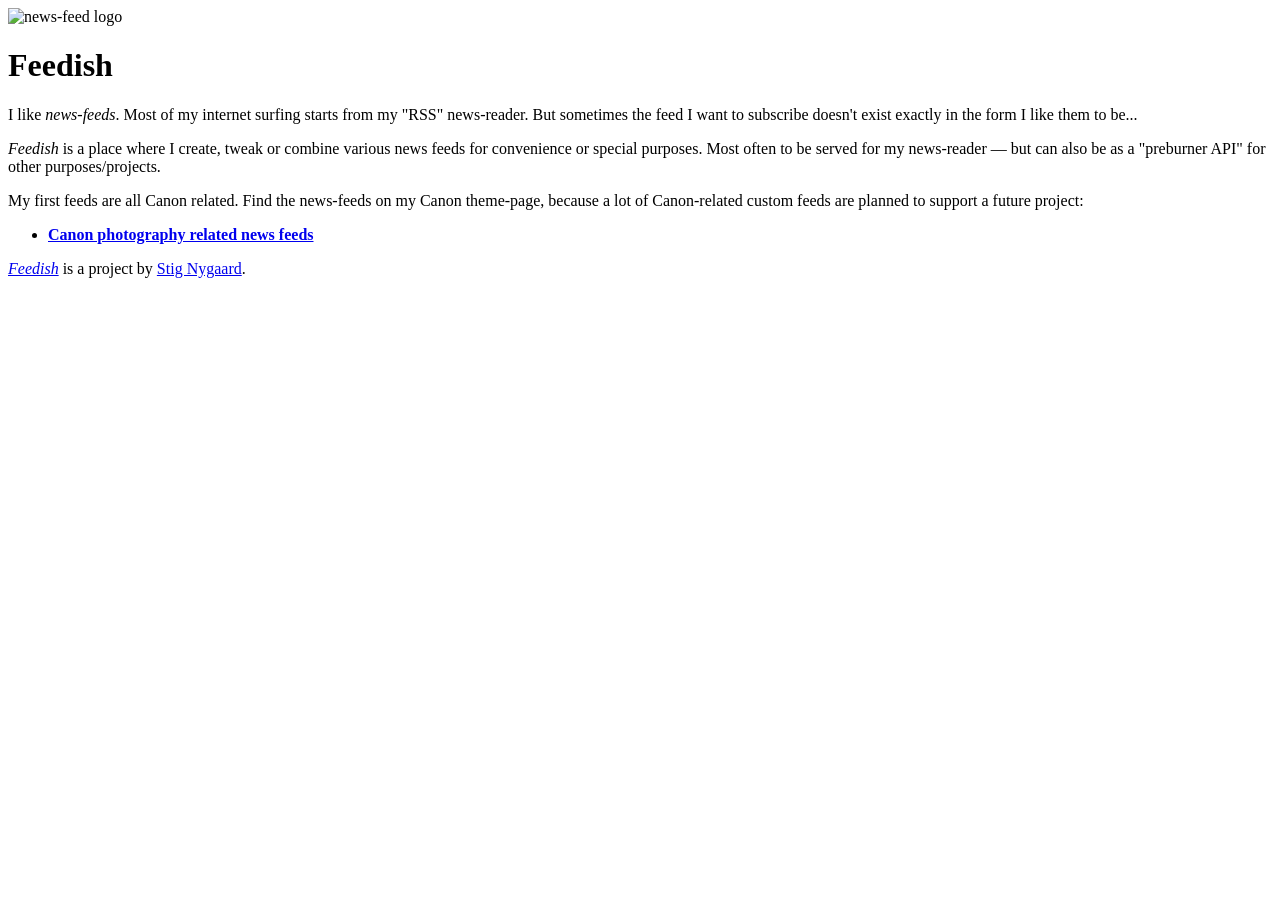
==== static/index.html @ 6b6095bd "add canonical links" ====
<!DOCTYPE html>
<html xmlns="http://www.w3.org/1999/xhtml" dir="ltr" lang="en" xml:lang="en">

<head prefix="og: http://ogp.me/ns#">
  <meta charset="UTF-8"/>
  <meta name="viewport" content="width=device-width, initial-scale=1"/>
  <title>Feedish - Stig Nygaard</title>
  <link rel="stylesheet" href="./feedish.css"/>
  <meta name="description" content="Feedish - Tweaking various news feeds for convenience and special purposes"/>
  <meta name="keywords"
        content="news feed,news feeds,newsfeed,newsfeeds,news,rss,atom,JSON Feed,JSONFeed,Stig Nygaard,deno,deno deploy"/>
  <meta name="dc.language" content="en"/>
  <meta name="dc.creator.name" content="Stig Nygaard"/>
  <meta name="author" content="Stig Nygaard"/>
  <meta name="publisher" content="Stig Nygaard"/>
  <meta name="fediverse:creator" content="@stignygaard@mastodon.world"/>
  <link rel="me" href="https://www.rockland.dk/"/>
  <link rel="me" href="https://mastodon.world/@stignygaard"/>
  <link rel="me" href="https://stignygaard.bsky.social/"/>
  <link rel="me" href="https://bsky.app/profile/stignygaard.bsky.social"/>
  <link rel="me" href="https://github.com/StigNygaard"/>
  <link rel="me" href="https://www.flickr.com/photos/stignygaard/"/>
  <link rel="canonical" href="https://feedish.stignygaard.deno.net/"/>
  <meta property="og:title" content="Feedish - Tweaking news feeds"/>
  <meta property="og:description" content="Tweaking various news feeds for convenience and special purposes."/>
  <meta property="og:image" content="https://feedish.stignygaard.deno.net/newsfeedlogo-192x192.png"/>
  <meta property="og:type" content="website"/>
  <meta property="og:url" content="https://feedish.stignygaard.deno.net/"/>
  <meta property="og:site_name" content="Feedish"/>
  <meta name="google-site-verification" content="GJg_3Y9qVf9BctWMGxy_zDuDUyExyDQpl0YjCi7mtds"/>
</head>

<body>
<main>
  <div class="sitecolumn">
    <img src="newsfeedlogo-192x192.png" alt="news-feed logo" class="logo feedicon"/>
    <h1>Feedish</h1>

    <p>I like <em>news-feeds</em>. Most of my internet surfing starts from my "RSS" news-reader. But sometimes the
      feed I want to subscribe doesn't exist exactly in the form I like them to be...</p>
    <p><em>Feedish</em> is a place where I create, tweak or combine various news feeds for convenience or
      special purposes. Most often to be served for my news-reader — but can also be as a "preburner API" for other
      purposes/projects.</p>
    <p>My first feeds are all Canon related. Find the news-feeds on my Canon theme-page, because a lot of
      Canon-related custom feeds are planned to support a future project:</p>
    <ul>
      <li><a href="./canon/"><b>Canon photography related news feeds</b></a></li>
    </ul>
  </div>
</main>
<footer>
  <div class="sitecolumn">
    <p>
      <i><a href="https://feedish.stignygaard.deno.net/">Feedish</a></i> is a project by
      <a href="https://www.rockland.dk/" title="Homepage of Stig Nygaard">Stig Nygaard</a>.
    </p>
  </div>
</footer>
</body>

</html>
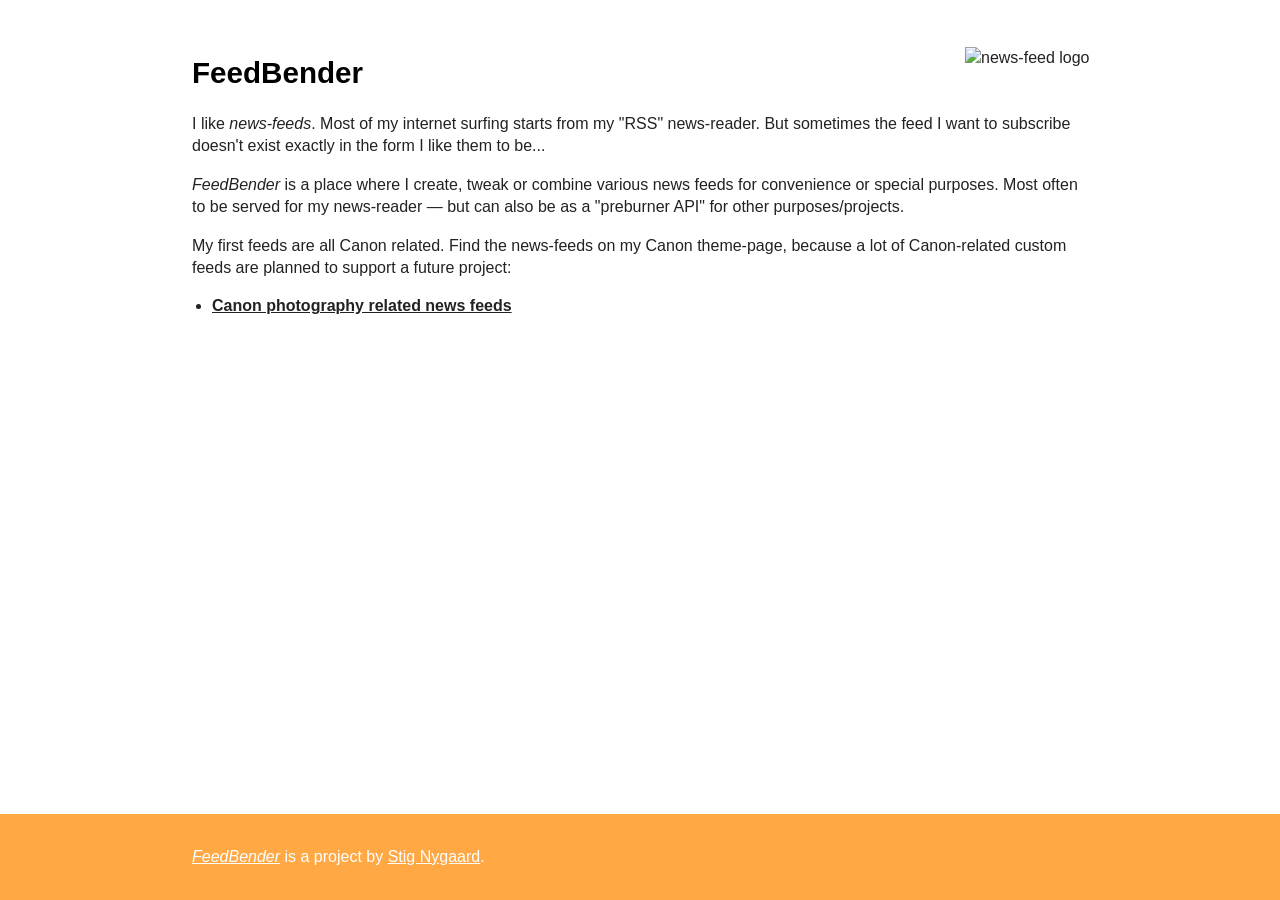
==== commit 6347ec6c: "rename to feedbender (2026)" ====
--- a/static/index.html
+++ b/static/index.html
@@ -4,9 +4,9 @@
 <head prefix="og: http://ogp.me/ns#">
   <meta charset="UTF-8"/>
   <meta name="viewport" content="width=device-width, initial-scale=1"/>
-  <title>Feedish - Stig Nygaard</title>
-  <link rel="stylesheet" href="./feedish.css"/>
-  <meta name="description" content="Feedish - Tweaking various news feeds for convenience and special purposes"/>
+  <title>FeedBender - Stig Nygaard</title>
+  <link rel="stylesheet" href="feedbender.css"/>
+  <meta name="description" content="FeedBender - Tweaking various news feeds for convenience and special purposes"/>
   <meta name="keywords"
         content="news feed,news feeds,newsfeed,newsfeeds,news,rss,atom,JSON Feed,JSONFeed,Stig Nygaard,deno,deno deploy"/>
   <meta name="dc.language" content="en"/>
@@ -20,25 +20,25 @@
   <link rel="me" href="https://bsky.app/profile/stignygaard.bsky.social"/>
   <link rel="me" href="https://github.com/StigNygaard"/>
   <link rel="me" href="https://www.flickr.com/photos/stignygaard/"/>
-  <link rel="canonical" href="https://feedish.stignygaard.deno.net/"/>
-  <meta property="og:title" content="Feedish - Tweaking news feeds"/>
+  <link rel="canonical" href="https://feedbender.com/"/>
+  <meta property="og:title" content="FeedBender - Tweaking news feeds"/>
   <meta property="og:description" content="Tweaking various news feeds for convenience and special purposes."/>
-  <meta property="og:image" content="https://feedish.stignygaard.deno.net/newsfeedlogo-192x192.png"/>
+  <meta property="og:image" content="https://feedbender.com/newsfeedlogo-192x192.png"/>
   <meta property="og:type" content="website"/>
-  <meta property="og:url" content="https://feedish.stignygaard.deno.net/"/>
-  <meta property="og:site_name" content="Feedish"/>
-  <meta name="google-site-verification" content="GJg_3Y9qVf9BctWMGxy_zDuDUyExyDQpl0YjCi7mtds"/>
+  <meta property="og:url" content="https://feedbender.com/"/>
+  <meta property="og:site_name" content="FeedBender"/>
+  <meta name="google-site-verification" content="GJg_3Y9qVf9BctWMGxy_zDuDUyExyDQpl0YjCi7mtds"/>  <!-- TODO remove! -->
 </head>
 
 <body>
 <main>
   <div class="sitecolumn">
     <img src="newsfeedlogo-192x192.png" alt="news-feed logo" class="logo feedicon"/>
-    <h1>Feedish</h1>
+    <h1>FeedBender</h1>
 
     <p>I like <em>news-feeds</em>. Most of my internet surfing starts from my "RSS" news-reader. But sometimes the
       feed I want to subscribe doesn't exist exactly in the form I like them to be...</p>
-    <p><em>Feedish</em> is a place where I create, tweak or combine various news feeds for convenience or
+    <p><em>FeedBender</em> is a place where I create, tweak or combine various news feeds for convenience or
       special purposes. Most often to be served for my news-reader — but can also be as a "preburner API" for other
       purposes/projects.</p>
     <p>My first feeds are all Canon related. Find the news-feeds on my Canon theme-page, because a lot of
@@ -51,7 +51,7 @@
 <footer>
   <div class="sitecolumn">
     <p>
-      <i><a href="https://feedish.stignygaard.deno.net/">Feedish</a></i> is a project by
+      <i><a href="https://feedbender.com/">FeedBender</a></i> is a project by
       <a href="https://www.rockland.dk/" title="Homepage of Stig Nygaard">Stig Nygaard</a>.
     </p>
   </div>
--- a/static/feedbender.css
+++ b/static/feedbender.css
@@ -0,0 +1,239 @@
+:root {
+  height: 100%;
+  font-family: 'Helvetica Neue', Helvetica, Arial, sans-serif;
+  font-size: 16px;
+  line-height: 1.4;
+
+  color-scheme: light dark;
+  --feed-orange: #ffa844;
+  --font-color: light-dark(rgb(34 34 34), #D0D0D0);
+  --font-strong-color: light-dark(rgb(0 0 0), #E0E0E0);
+  --back-color: light-dark(#fff, #222);
+  --footer-back-color: var(--feed-orange);
+
+  background-color: var(--back-color);
+  color: var(--font-color);
+  scroll-behavior: smooth;
+}
+
+:target {
+  scroll-margin: 25px;
+  /*scroll-margin: 1.5rlh; !* rlh: Firefox 120+, Chromium 111+ *!*/
+  /*
+  outline: 3px solid red;
+  outline-offset: 3px;
+  */
+}
+
+body {
+  height: 100%;
+  margin: 0;
+  padding: 0;
+  display: flex; /* main & footer */
+  flex-direction: column;
+}
+
+h1, h2, h3, h4, h5, h6 { /* :heading */
+  color: var(--font-strong-color);
+}
+
+img {
+  max-width: 100%;
+  height: auto;
+  display: block;
+}
+
+figure {
+  inline-size: fit-content;
+  margin-inline: auto;
+}
+figcaption {
+  contain: inline-size;
+}
+
+main {
+  flex: 1 0 auto;
+  padding: 2rem;
+}
+
+footer {
+  flex-shrink: 0;
+  padding: 1rem 2rem;
+  background-color: var(--feed-orange);
+  color: #fff;
+  a {
+    color: #fff;
+  }
+}
+
+.sitecolumn {
+  max-width: 56rem;
+  margin: 0 auto;
+  @media screen and (min-width: 80rem) {
+    margin-left: 10rem;
+  }
+}
+
+h1 {
+  font-size: 1.85rem;
+}
+
+h2 {
+  font-size: 1.25rem;
+}
+
+h3 {
+  font-size: 1.05rem;
+}
+
+p, li {
+  text-wrap: pretty;
+}
+
+a {
+  color: var(--font-color);
+}
+
+a[href^='https://github.com/StigNygaard/']::after {
+  content: '';
+  background-image: url(./GitHub-Mark-Light-32px.png);
+  background-size: .8lh .8lh;
+  background-repeat: no-repeat;
+  background-position: center;
+  display: inline-block;
+  width: 1lh;
+  height: 1lh;
+  filter: invert(1);
+  opacity: 0.8;
+  vertical-align: bottom;
+}
+
+ul {
+  margin-inline-start: 0;
+  padding-inline-start: 20px;
+}
+
+li {
+  margin-bottom: .2em;
+}
+
+ul ul {
+  margin-block-start: .2em;
+}
+
+ul.feeds > li {
+  list-style-image: url('data:image/svg+xml,<svg xmlns="http://www.w3.org/2000/svg" viewBox="0 0 256 256"><defs><linearGradient x1="0.085" y1="0.085" x2="0.915" y2="0.915" id="RSSg"><stop offset="0.0" stop-color="%23E3702D"/><stop offset="0.1071" stop-color="%23EA7D31"/><stop offset="0.3503" stop-color="%23F69537"/><stop offset="0.5" stop-color="%23FB9E3A"/><stop offset="0.7016" stop-color="%23EA7C31"/><stop offset="0.8866" stop-color="%23DE642B"/><stop offset="1.0" stop-color="%23D95B29"/></linearGradient></defs><rect width="256" height="256" rx="55" ry="55" x="0" y="0" fill="%23CC5D15"/><rect width="246" height="246" rx="50" ry="50" x="5" y="5" fill="%23F49C52"/><rect width="236" height="236" rx="47" ry="47" x="10" y="10" fill="url(%23RSSg)"/><circle cx="68" cy="189" r="24" fill="%23FFF"/><path d="M160 213h-34a82 82 0 0 0 -82 -82v-34a116 116 0 0 1 116 116z" fill="%23FFF"/><path d="M184 213A140 140 0 0 0 44 73 V 38a175 175 0 0 1 175 175z" fill="%23FFF"/></svg>');
+
+  &::marker {
+    font-size: 1.8em;
+    line-height: 0.1em;
+  }
+}
+
+img.logo {
+  display: block;
+  width: fit-content;
+  float: right;
+  padding: 0 0 1rem 1rem;
+  margin: -5px -5px 0 0;
+  &.feedicon {
+    width: 128px;
+  }
+}
+
+img.colorinline {
+  display: inline;
+  height: 1.2cap;
+  width: auto;
+  margin: 0;
+  padding: 0.2em 0 0 0;
+  background-color: var(--feed-orange);
+}
+
+.peek {
+  position: relative;
+  display: inline-block;
+
+  .peek-popup {
+    display: none;
+    position: absolute;
+    z-index: 1;
+    top: 0.8lh; /* See '@media screen' later for large width screens... */
+    left: -5rem;
+    width: 28rem;
+    min-width: 20rem;
+    max-width: 80svw;
+    height: 30rem;
+    min-height: 20rem;
+    max-height: 50svh;
+    background-color: #fff;
+    border: 2px solid var(--feed-orange);
+    border-radius: .5rem;
+    box-shadow: #777 0 0 .5rem 0;
+    color: #000;
+    padding: .2rem .7rem;
+    font-size: 80%;
+    overflow-x: hidden;
+    overflow-y: auto;
+    overscroll-behavior: contain; /* prevent scroll chaining from happening */
+    background-image: url("loading.gif"); /* initial load spinner */
+    background-position: center;
+    background-repeat: no-repeat;
+
+    &.fetched {
+      background-image: none; /* remove load spinner */
+    }
+    a {
+      color: #000;
+    }
+    h3 {
+      margin: .3rem 0;
+    }
+    .peek-item {
+      padding-bottom: .3rem;
+      clear: left;
+      img {
+        max-width: 8rem;
+        max-height: 6rem;
+        float: left;
+        margin: 0 .6em .1em 0;
+
+        &[src=""] {
+          display: none;
+        }
+      }
+      .byline {
+        display: block;
+        font-size: 85%;
+      }
+      h4 {
+        margin: .5em 0 .25em 0;
+      }
+      p {
+        margin: 0;
+      }
+      .item-categories {
+        margin-top: .2em;
+        font-size: 70%;
+        font-style: italic;
+        color: #777;
+      }
+    }
+    .error {
+      color: red;
+    }
+  }
+
+  &:hover .peek-popup {
+    display: block;
+  }
+}
+
+@media screen and (min-width: 42rem) {
+  .peek .peek-popup {
+    top: -12lh;
+    left: 1em;
+    height: 38rem;
+    max-height: 60svh;
+  }
+}
